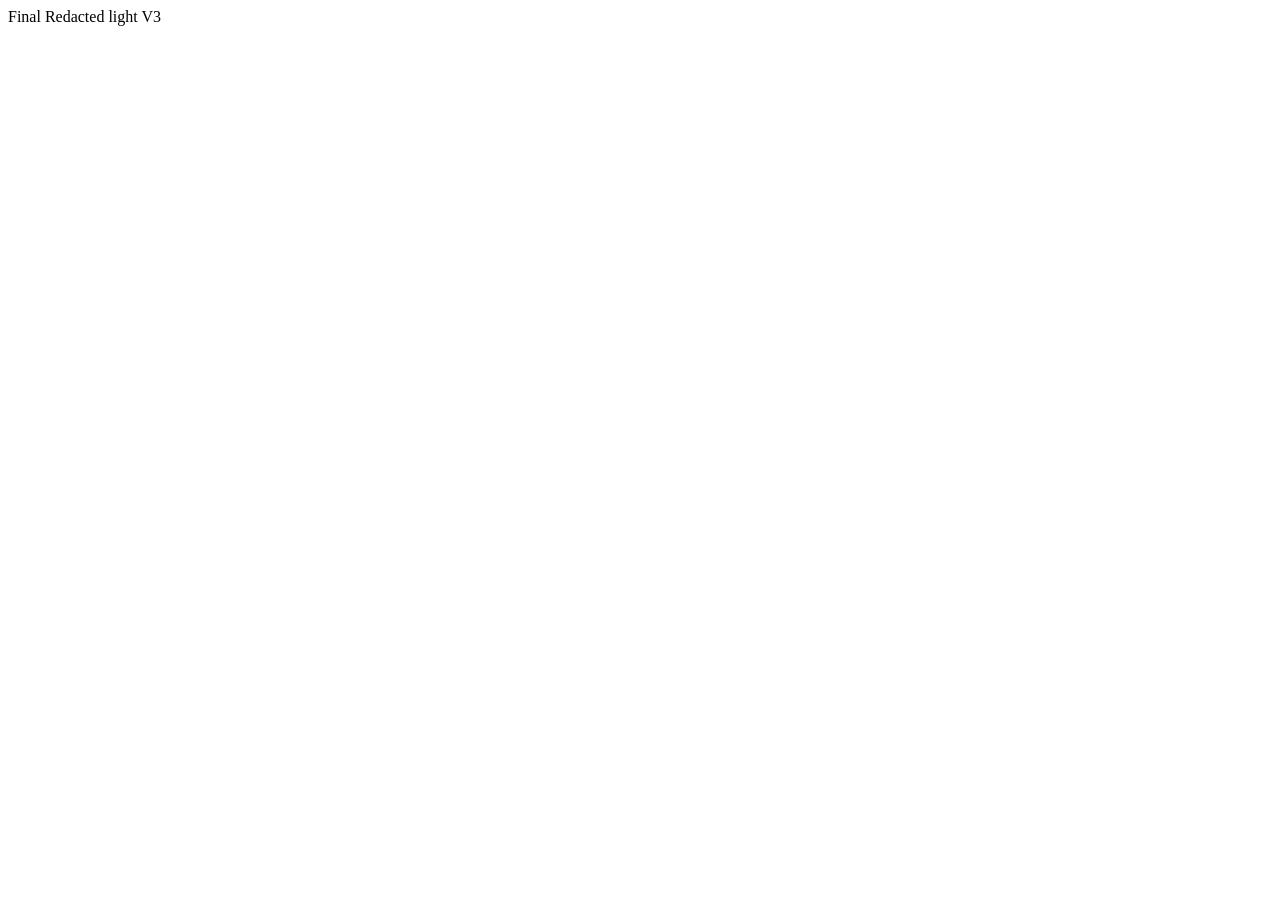
==== index.html @ 4c354279 "Add index.html for redirection - 2026-03-20 17:30:33" ====
<!DOCTYPE html>
<html lang="en">
<head>
  <meta http-equiv="refresh" content="0; url=Vol-1/Comprehensus%20et%20Captus%20Redacted%20V3.html">
  <title>Redirecting to Comprehensus et Captus Redacted V3…</title>
  <link rel="stylesheet" href="Vol-1/comprehensus-fonts.css">
</head>
<body>
  Redirecting to <a href="Vol-1/Comprehensus%20et%20Captus%20Redacted%20V3.html">Comprehensus et Captus Redacted V3</a>…
</body>
</html>
---- Vol-1/comprehensus-fonts.css ----
Your CSS content here
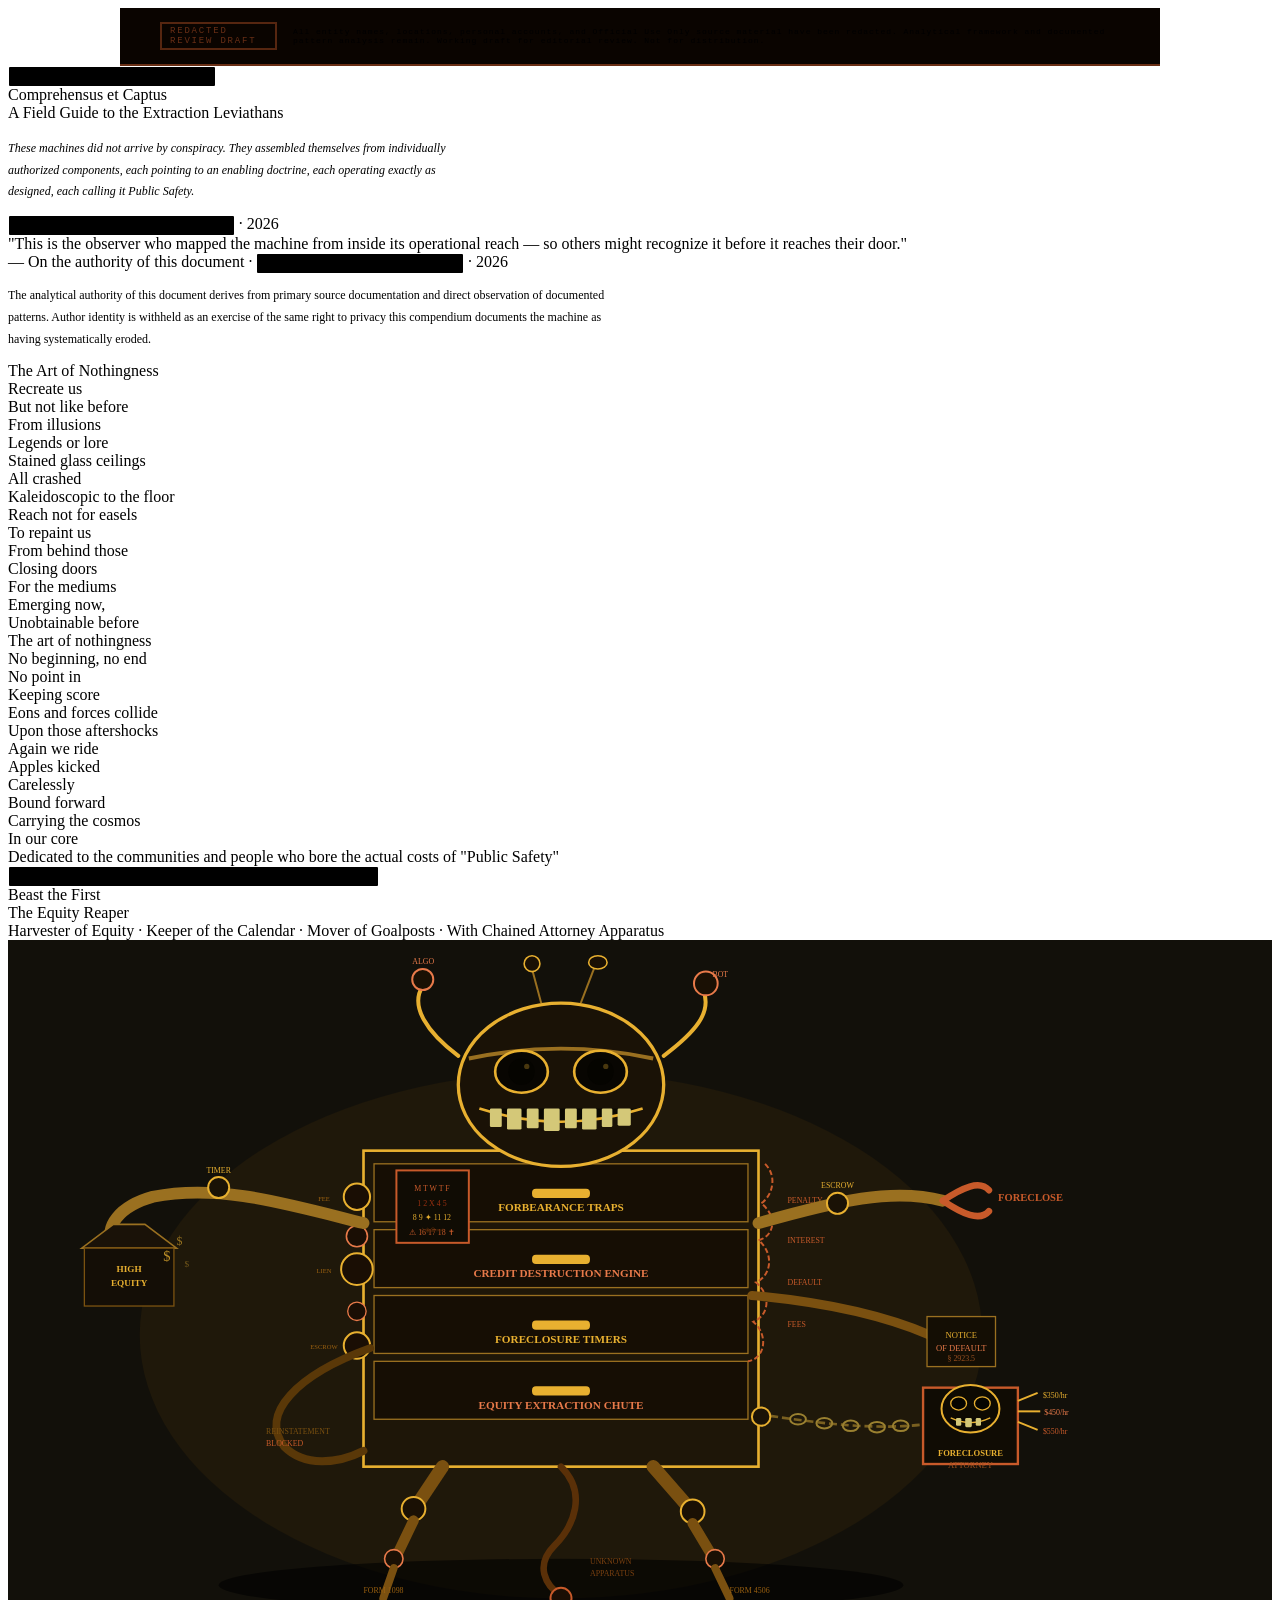
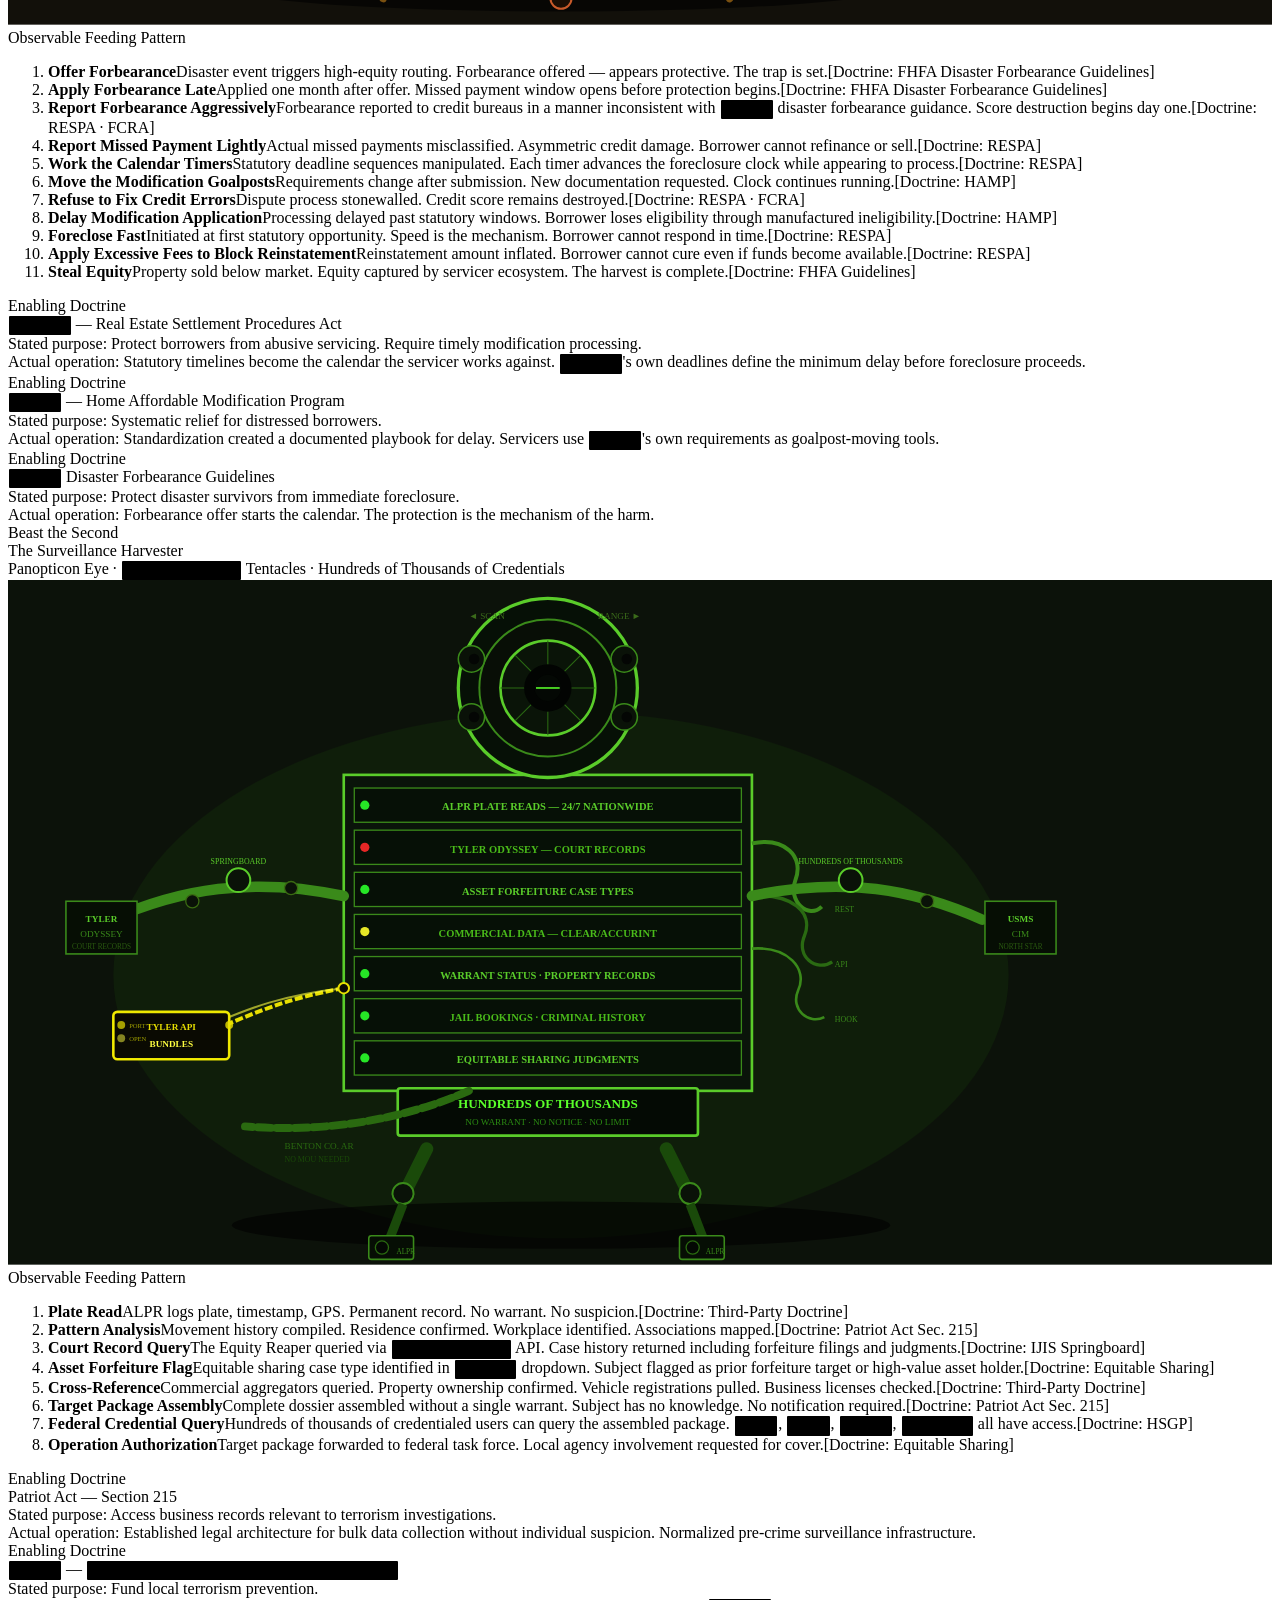
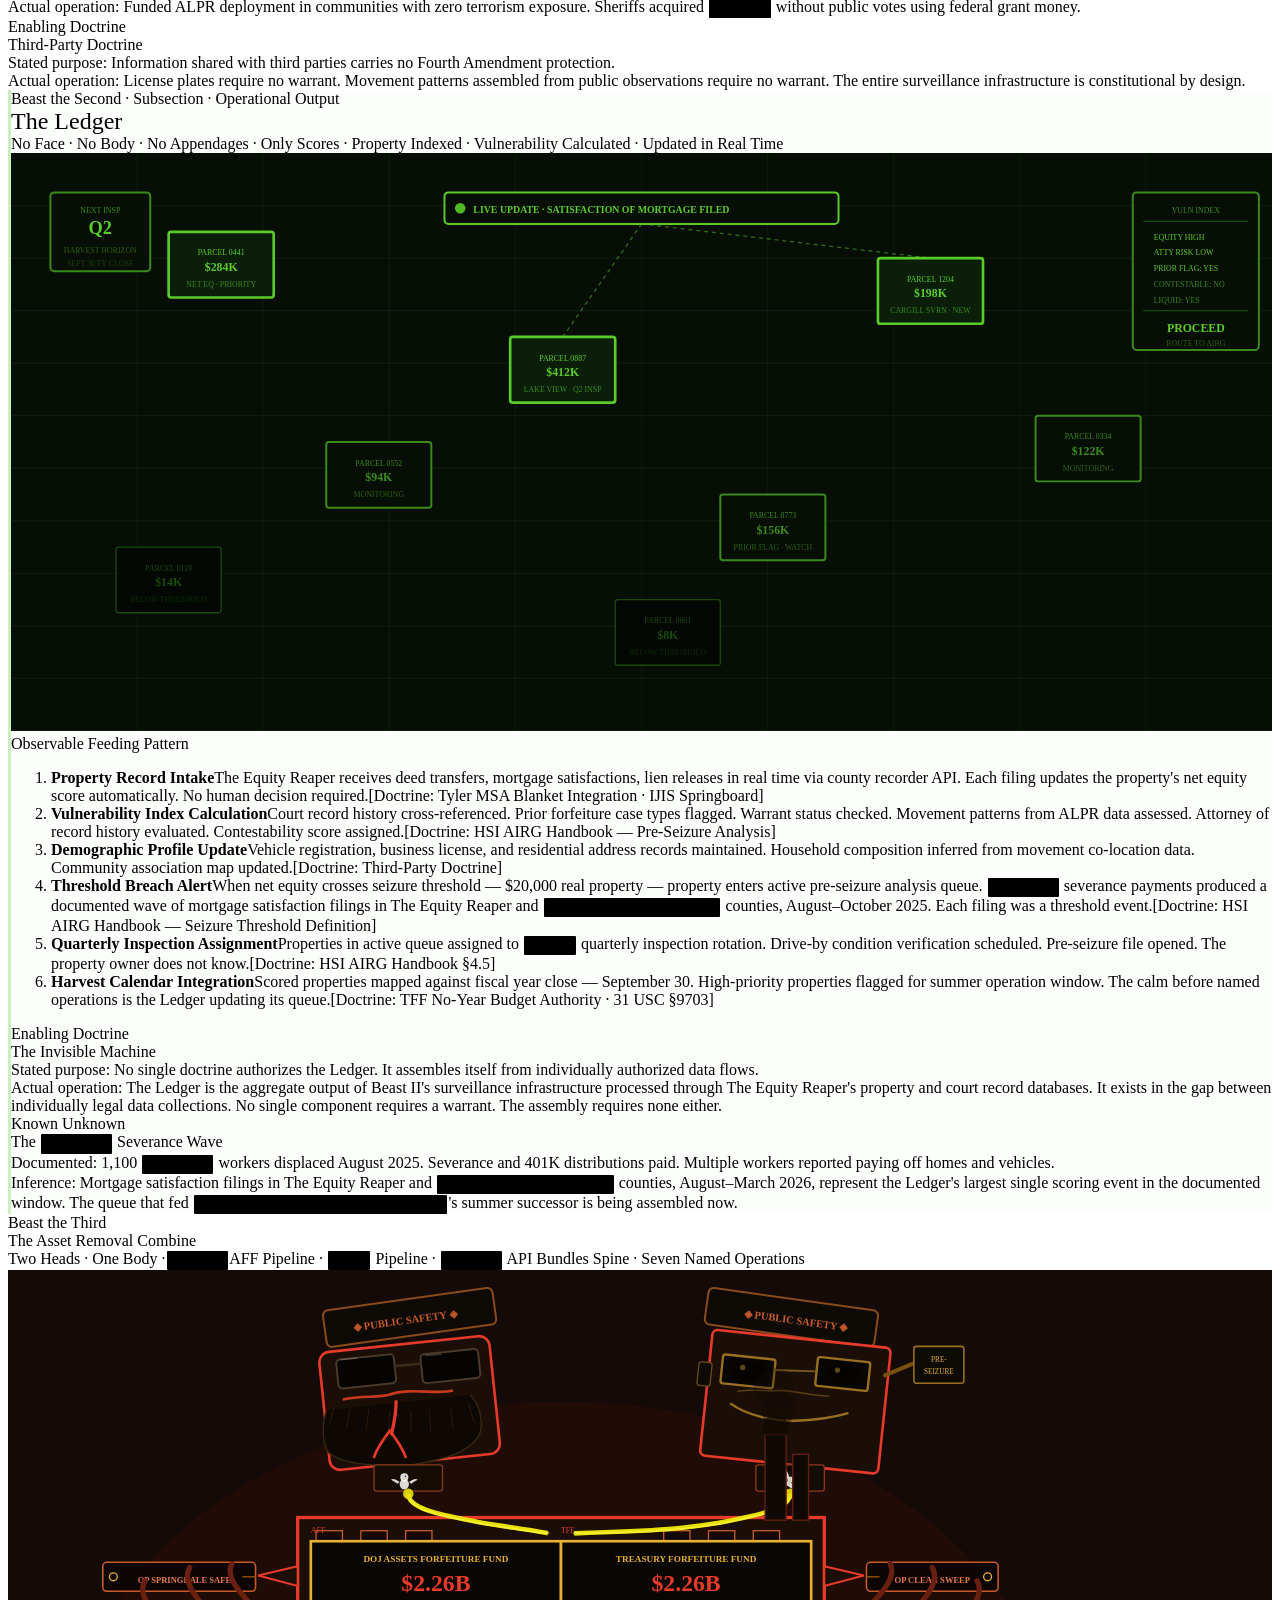
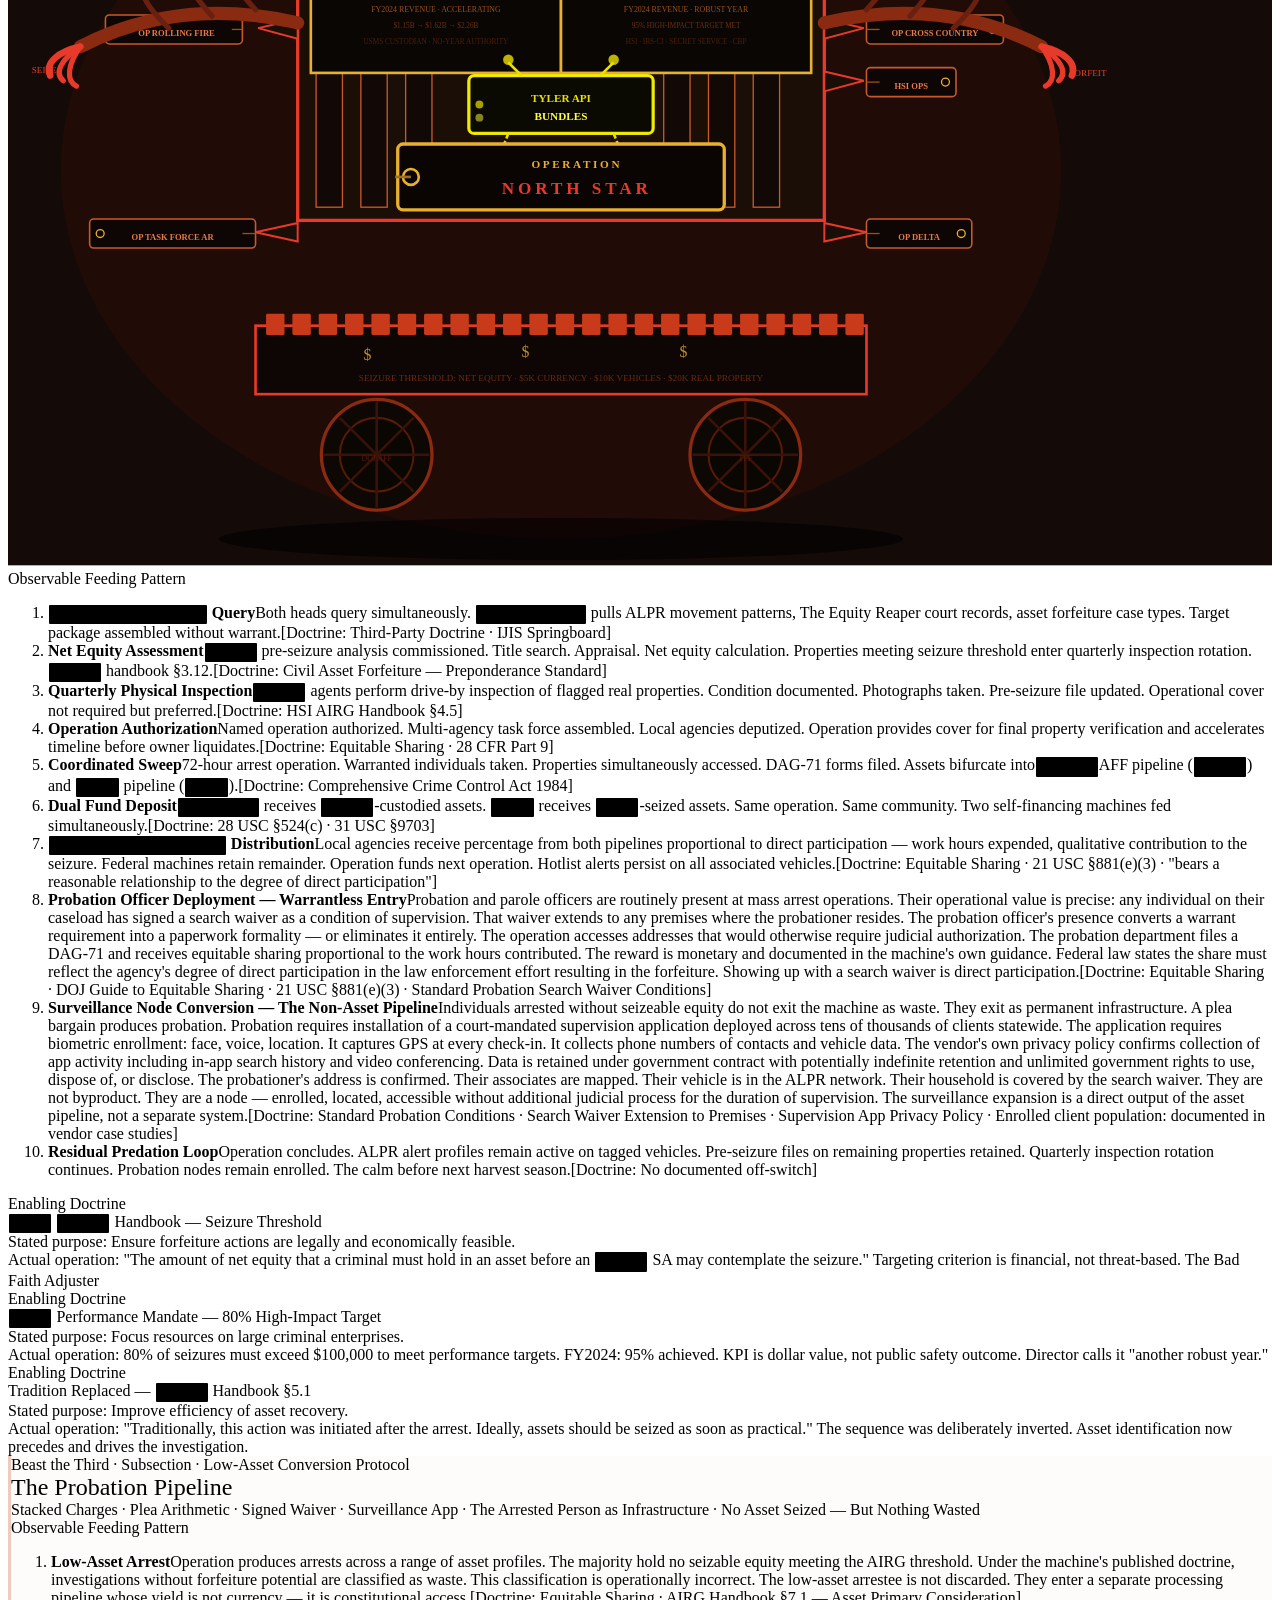
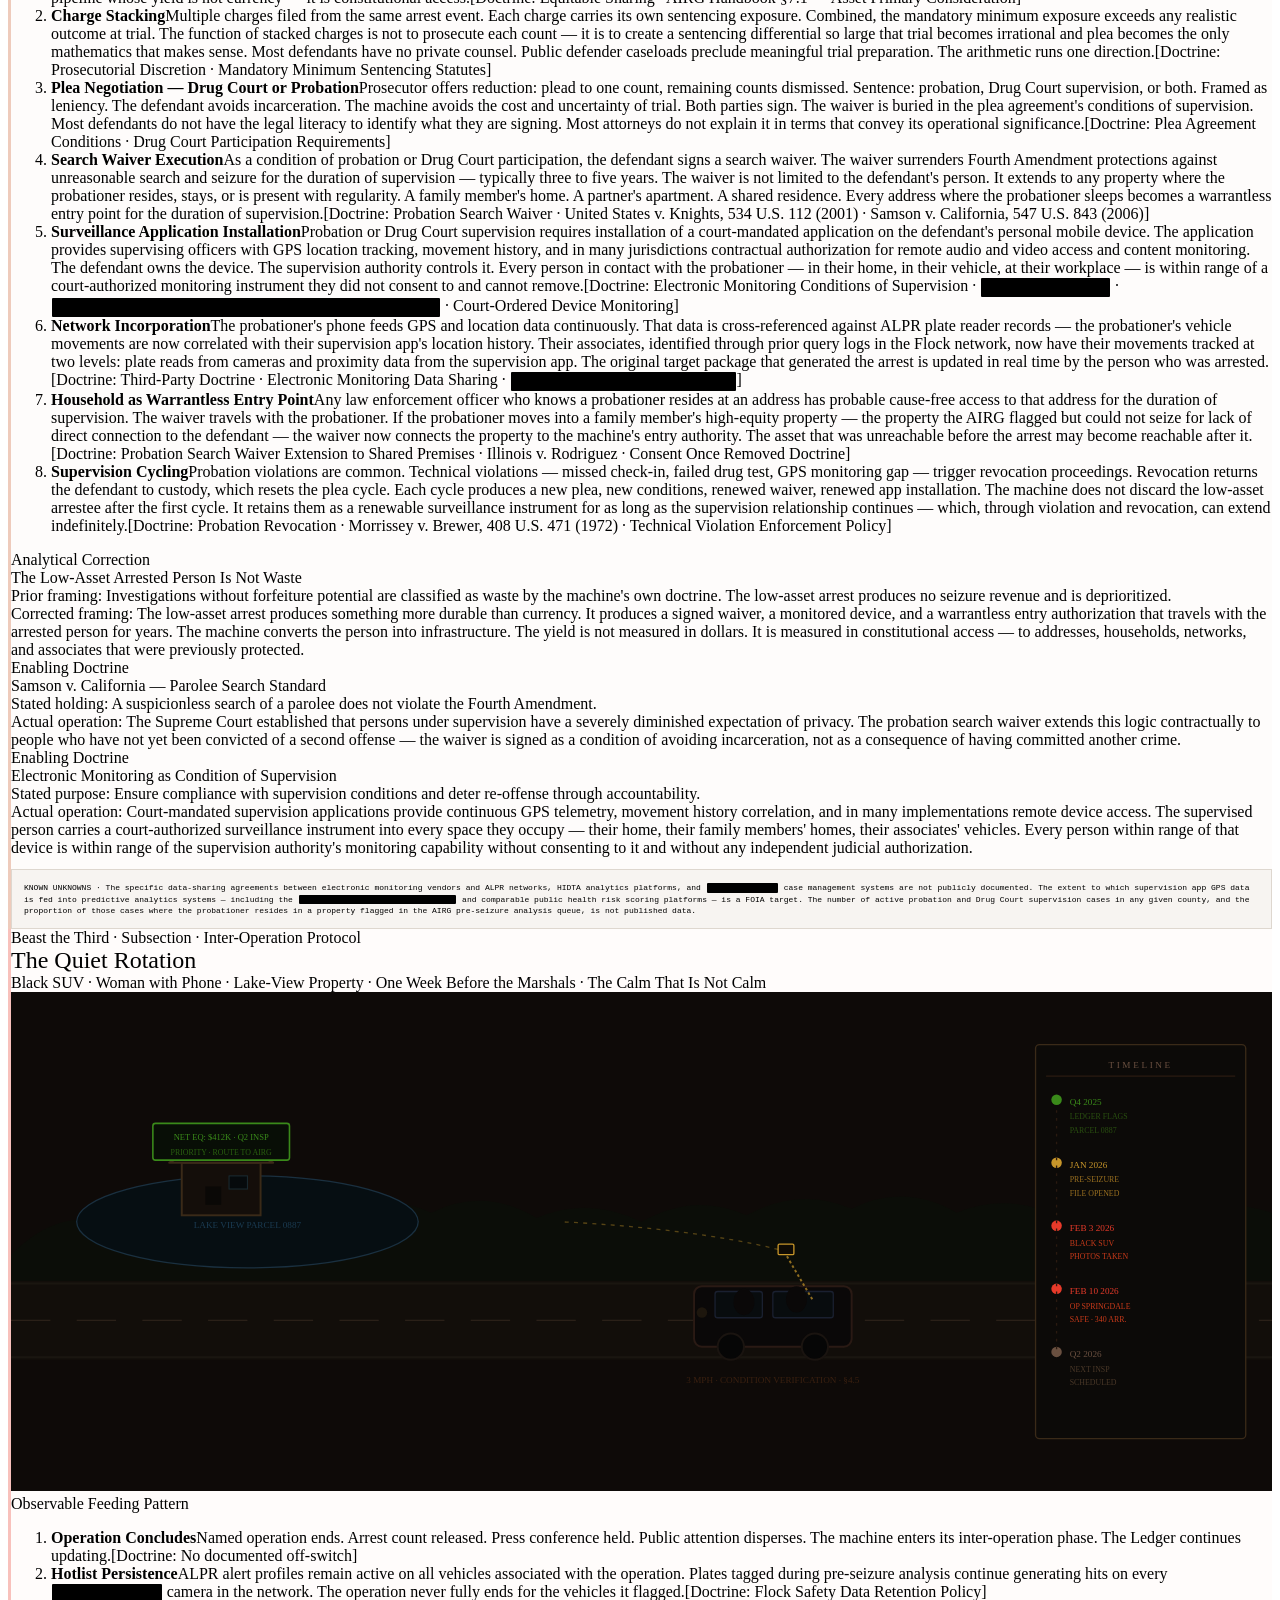
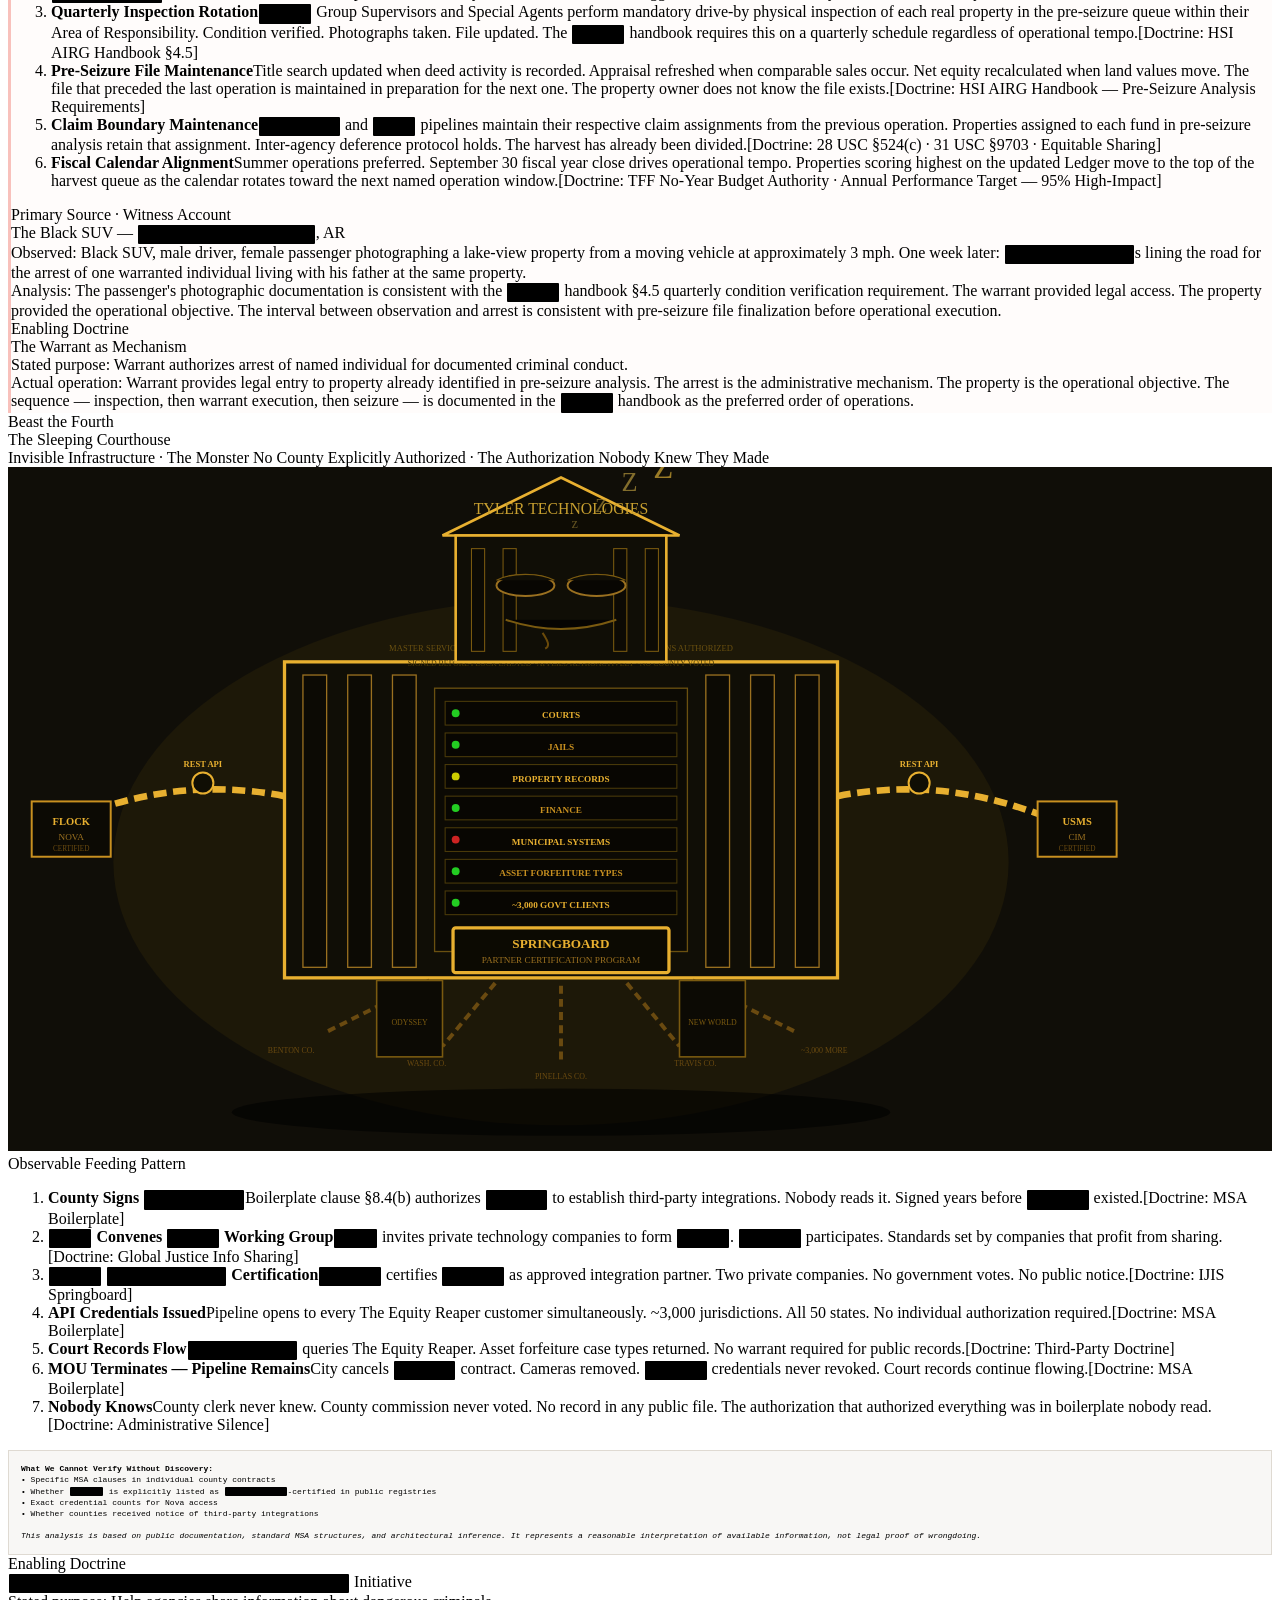
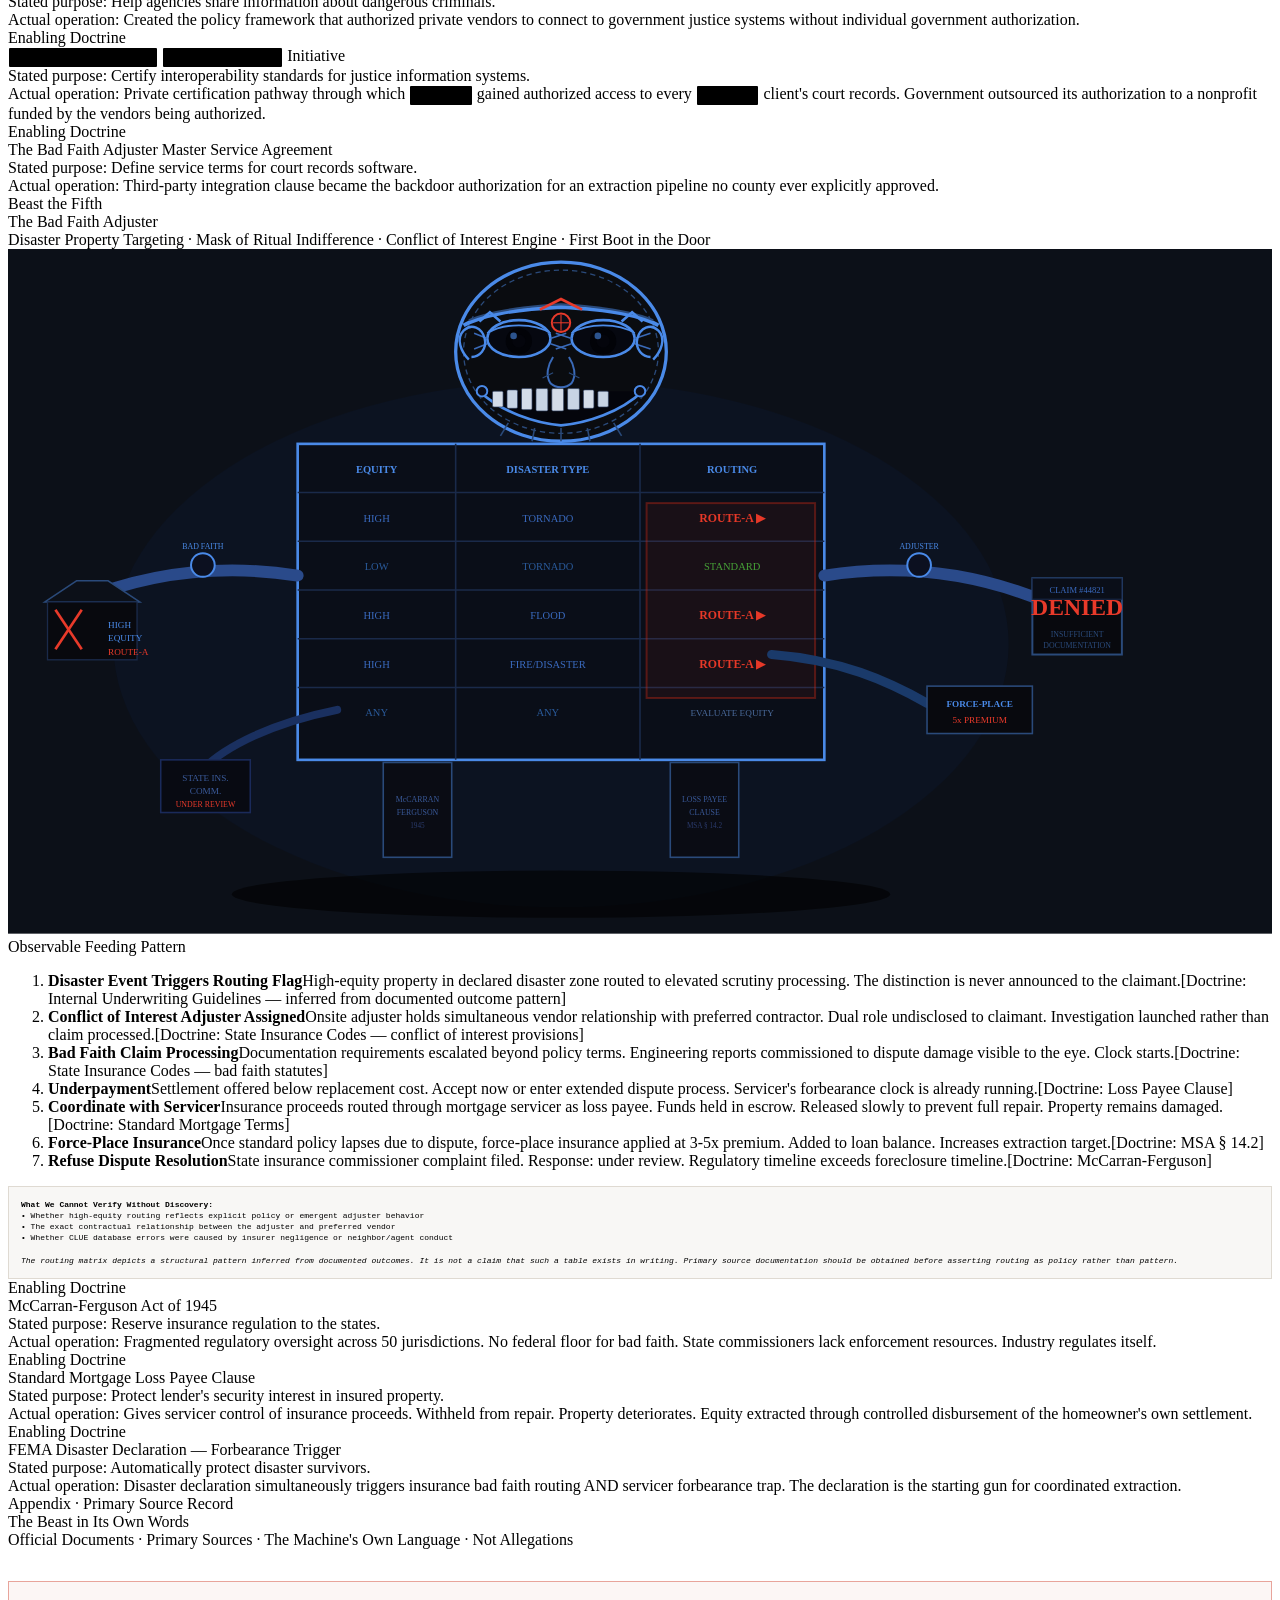
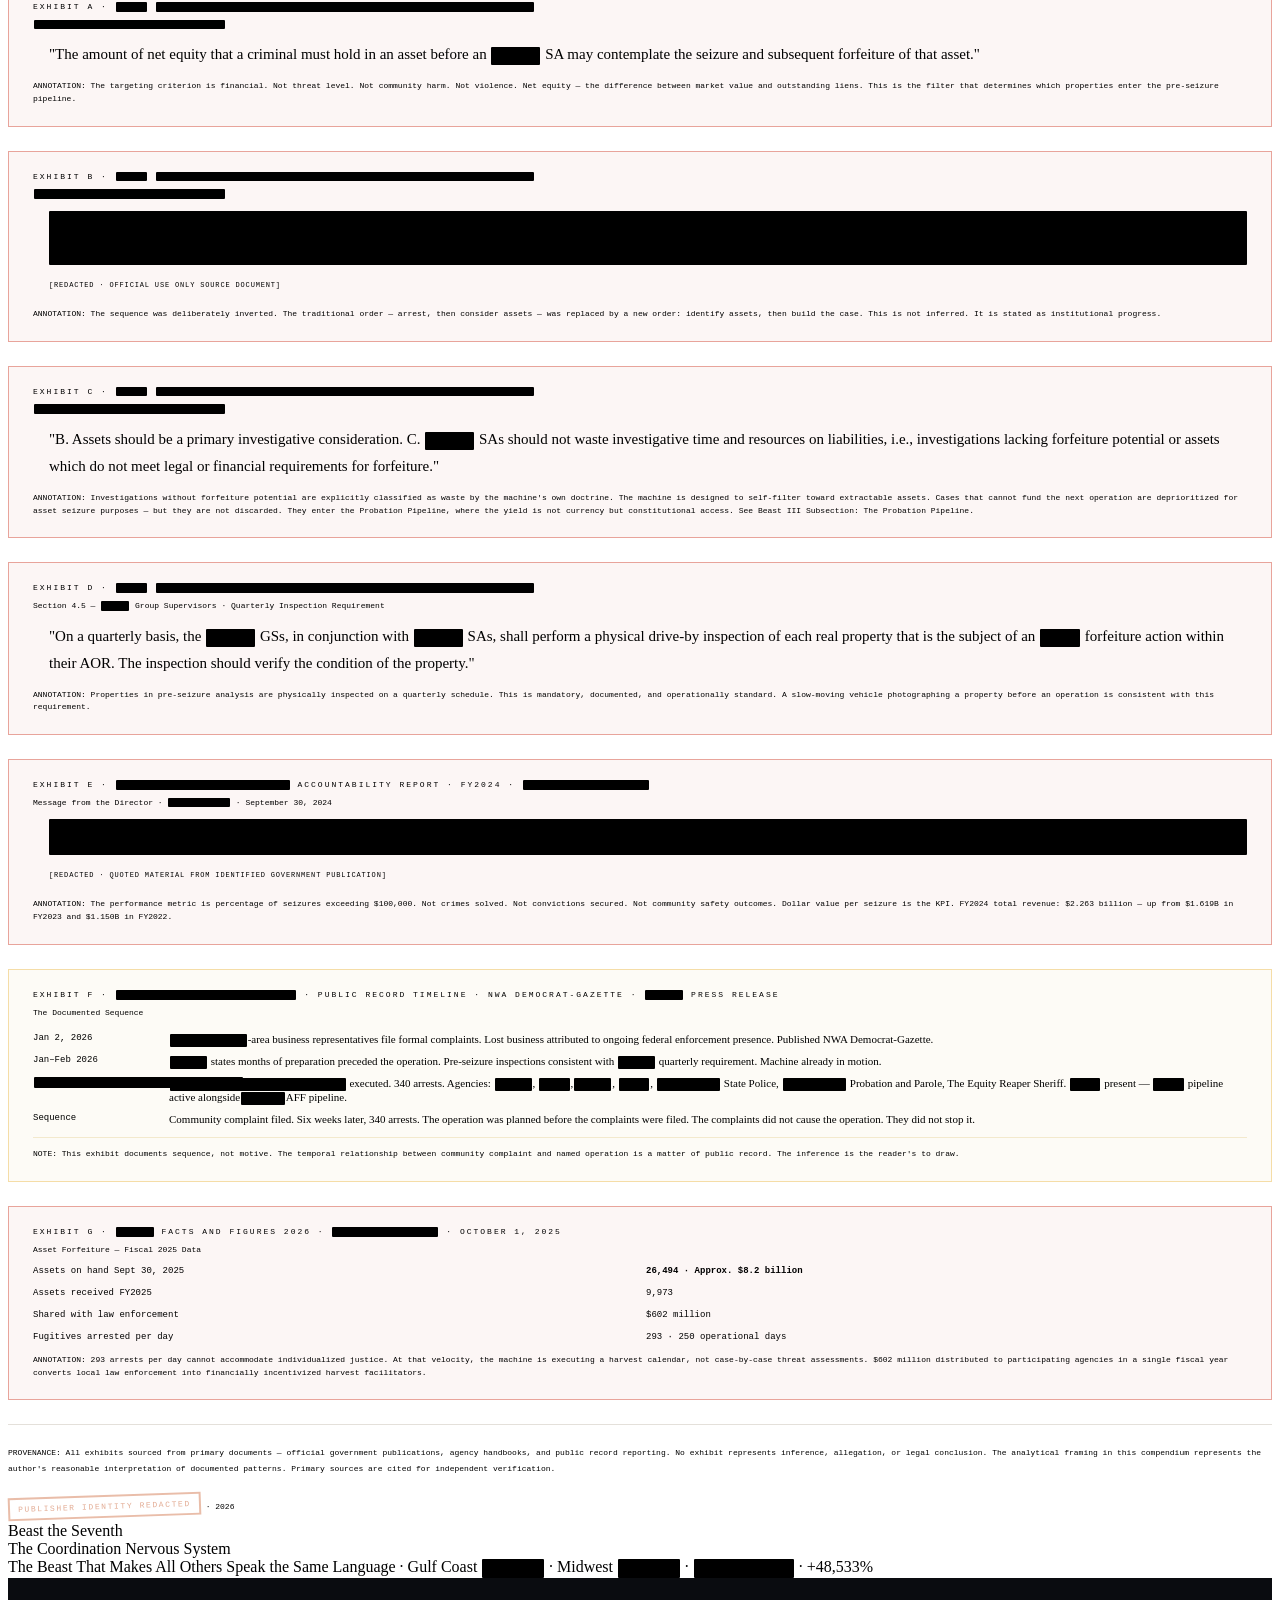
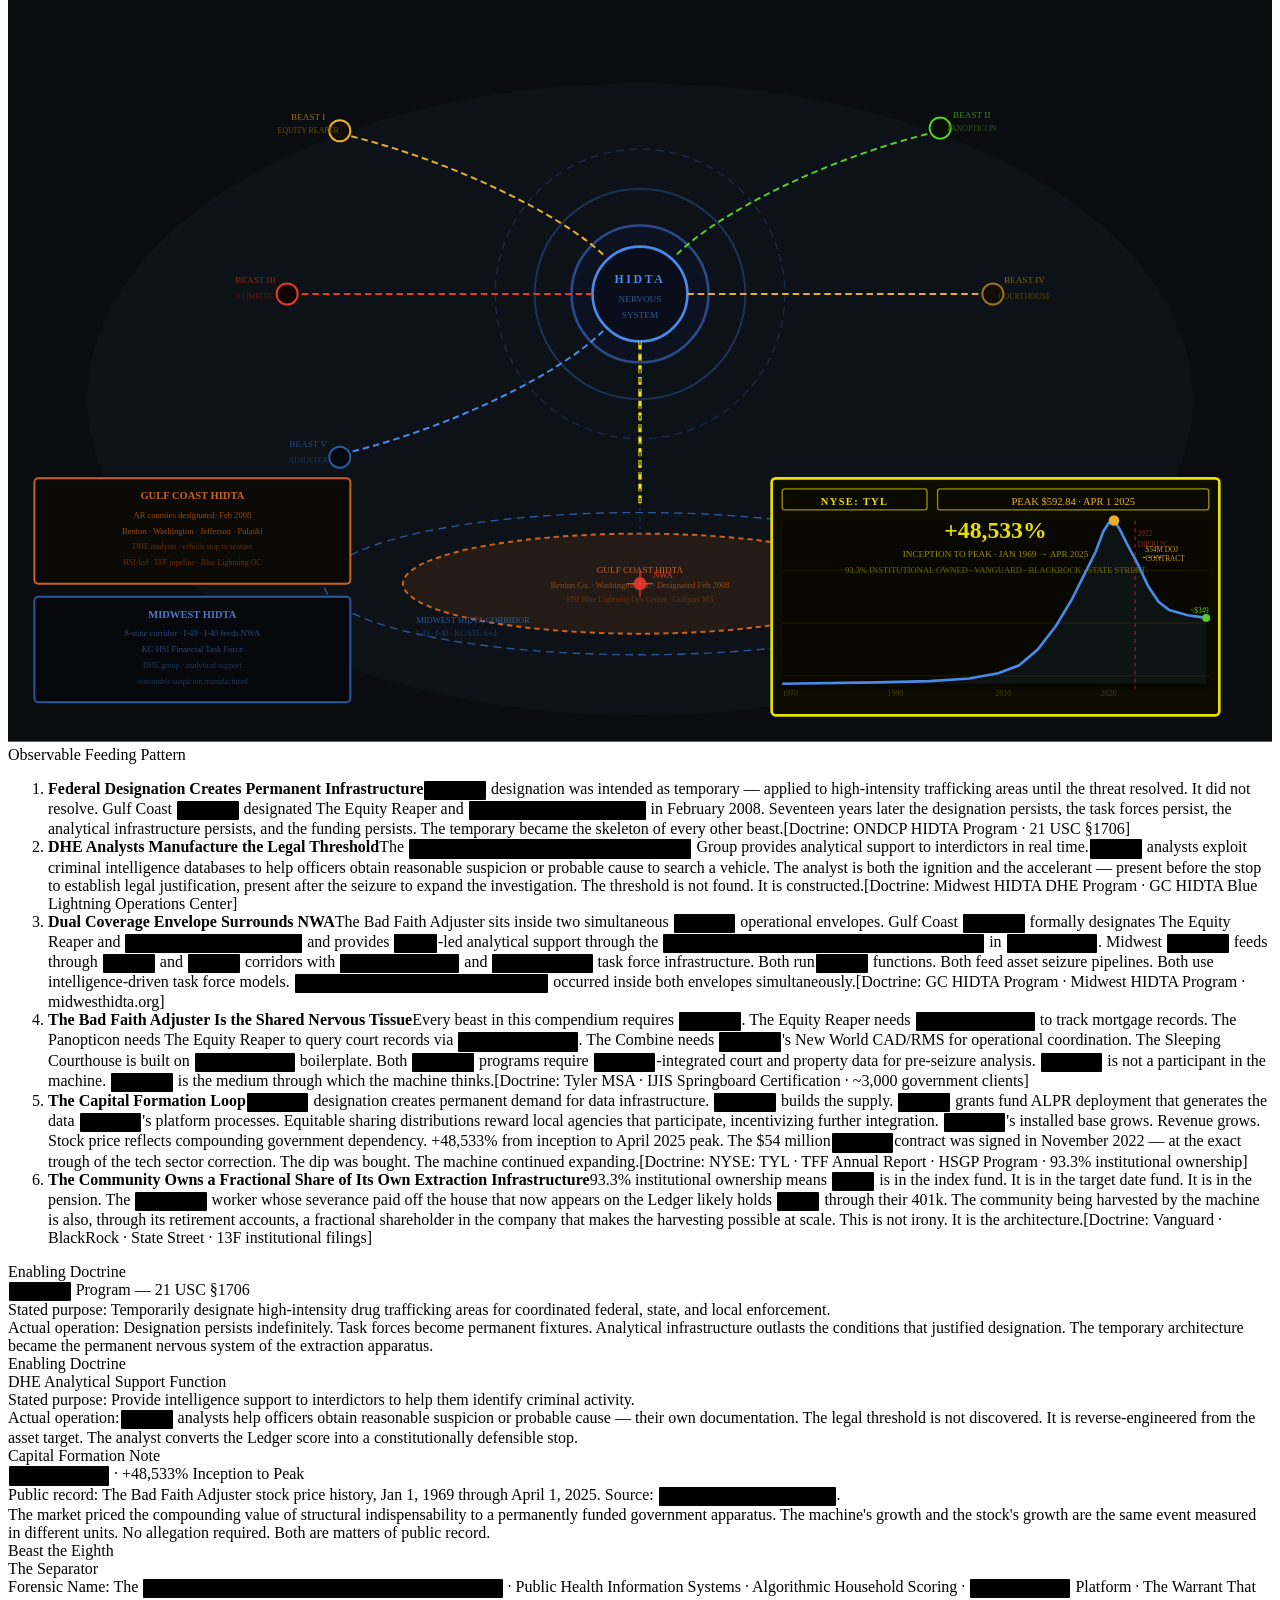
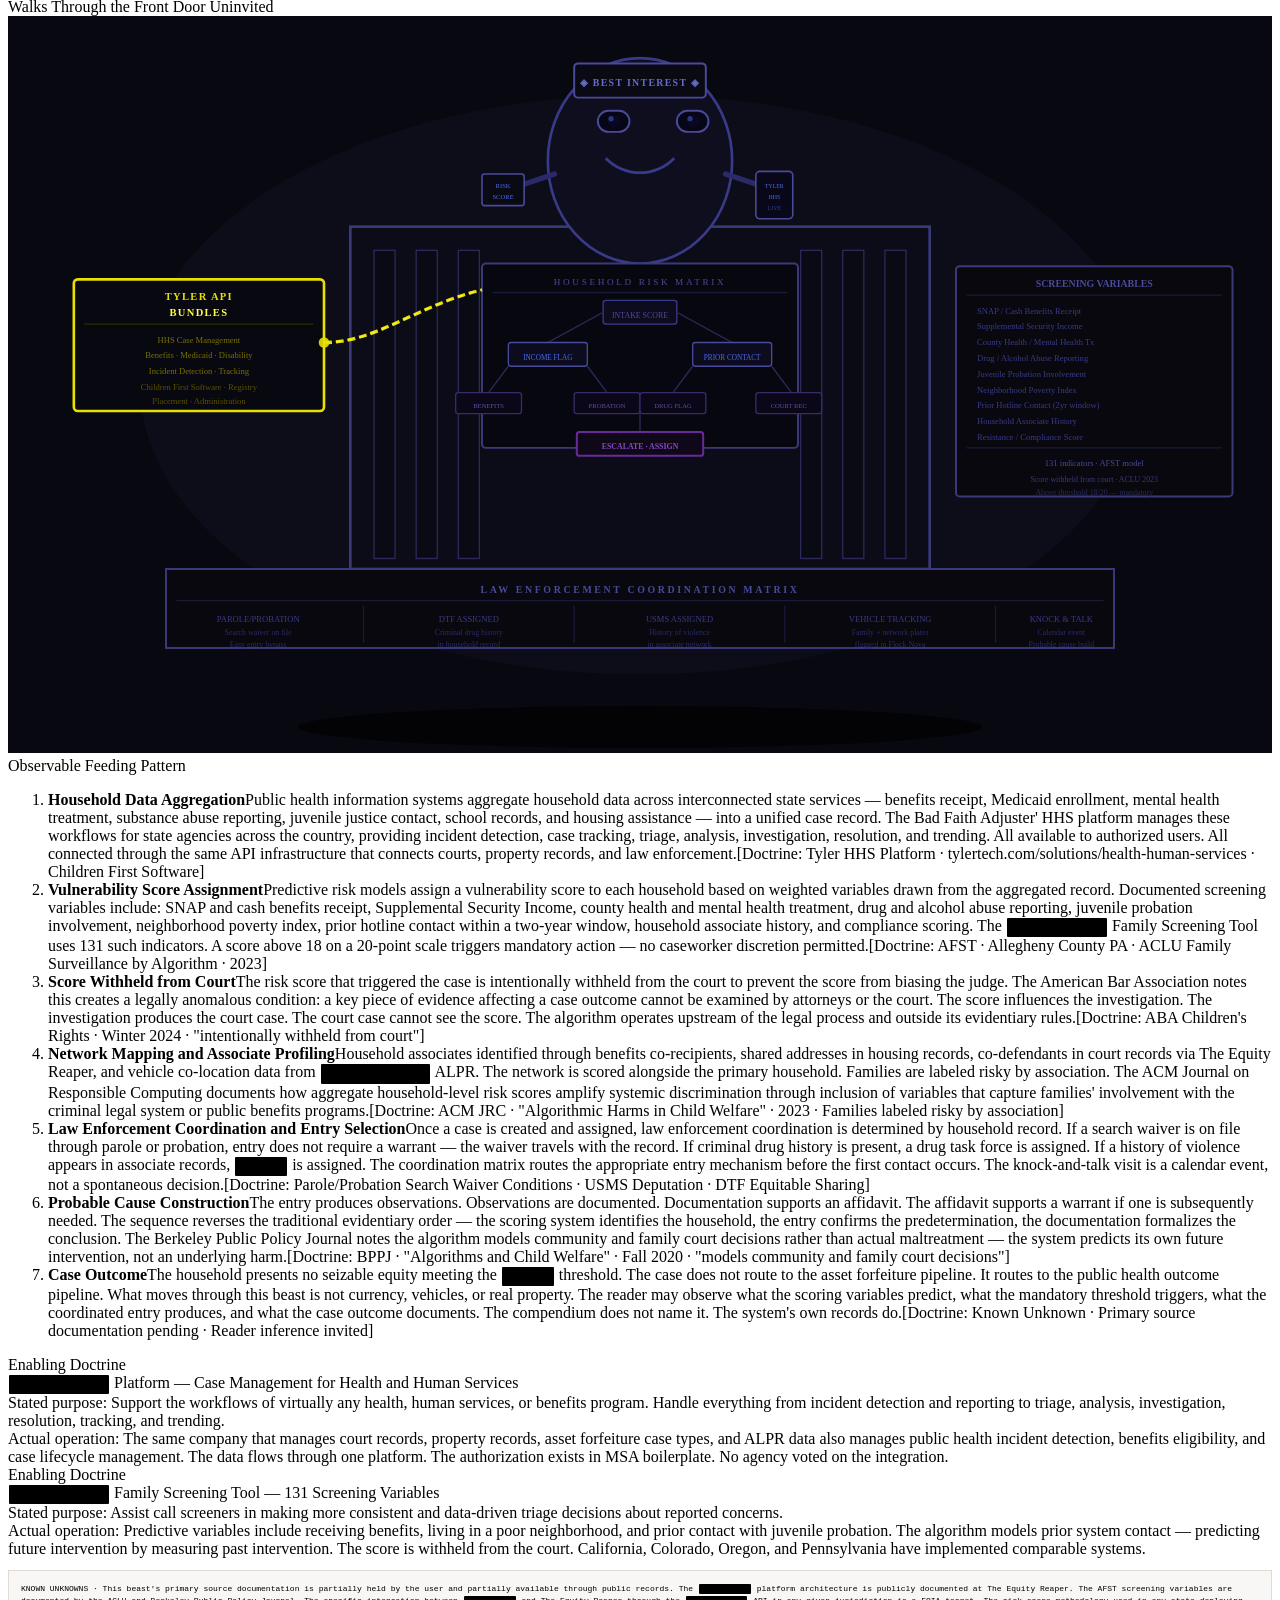
==== commit b98fad49: "Update index.html with redirect content" ====
--- a/index.html
+++ b/index.html
@@ -1,11 +1,11 @@
 <!DOCTYPE html>
 <html lang="en">
 <head>
-  <meta http-equiv="refresh" content="0; url=Vol-1/Comprehensus%20et%20Captus%20Redacted%20V3.html">
-  <title>Redirecting to Comprehensus et Captus Redacted V3…</title>
+  <meta http-equiv="refresh" content="0; url=Vol-1/Comprehensus%20et%20Captus%20V3.html">
+  <title>Redirecting to Comprehensus et Captus V3…</title>
   <link rel="stylesheet" href="Vol-1/comprehensus-fonts.css">
 </head>
 <body>
-  Redirecting to <a href="Vol-1/Comprehensus%20et%20Captus%20Redacted%20V3.html">Comprehensus et Captus Redacted V3</a>…
+  Redirecting to <a href="Vol-1/Comprehensus%20et%20Captus%20V3.html">Comprehensus et Captus V3</a>…
 </body>
 </html>
